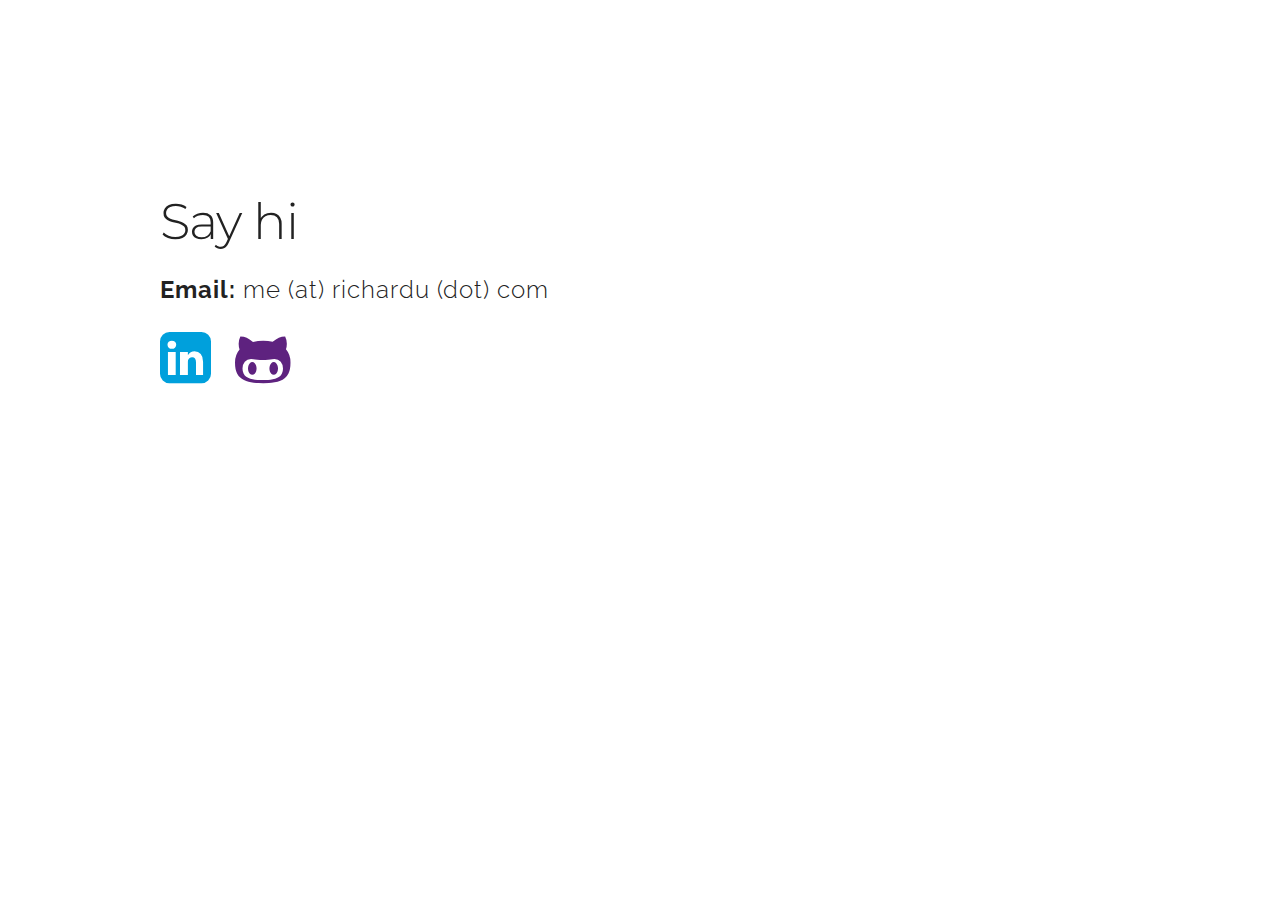
==== contact.html @ f724d688 "Finish contact page" ====
<!DOCTYPE html>
<html lang="en">
<head>

  <!-- Basic Page Needs
  –––––––––––––––––––––––––––––––––––––––––––––––––– -->
  <meta charset="utf-8">
  <title>Contact</title>
  <meta name="description" content="">
  <meta name="author" content="">

  <!-- Mobile Specific Metas
  –––––––––––––––––––––––––––––––––––––––––––––––––– -->
  <meta name="viewport" content="width=device-width, initial-scale=1">

  <!-- FONT
  –––––––––––––––––––––––––––––––––––––––––––––––––– -->
  <link href="https://fonts.googleapis.com/css?family=Montserrat:400,700|Raleway:300,400,600" rel="stylesheet">

  <!-- CSS
  –––––––––––––––––––––––––––––––––––––––––––––––––– -->
  <link rel="stylesheet" href="css/normalize.css">
  <link rel="stylesheet" href="css/skeleton.css">
  <link rel="stylesheet" href="css/contact.css">
  <link rel="stylesheet" href="font-awesome-4.6.3/css/font-awesome.min.css">

  <!-- Favicon (NEED TO UPDATE)
  –––––––––––––––––––––––––––––––––––––––––––––––––– -->
  <link rel="icon" type="image/png" href="images/favicon.png">

</head>
<body>

  <!-- Primary Page Layout
  –––––––––––––––––––––––––––––––––––––––––––––––––– -->
  <div class="container">
  	<div class="social-media">
  		
  	</div>
  	<div class="row" style="margin-top: 20%">
  		<div class="twelve columns">
  			<h1>Say hi</h1>
  			<h5><strong>Email: </strong> me (at) richardu (dot) com</h5>
  			<a class="contact-page-link" href="https://www.linkedin.com/in/richdu"><i id="linkedin" class="fa fa-linkedin-square fa-4x" style="margin-right: 20px"></i></a>
  			<a class="contact-page-link" href="https://github.com/richdu"><i id="github" class="fa fa-github-alt fa-4x"></i></a>
  		</div>
  	</div>
  </div>

<!-- End Document
  –––––––––––––––––––––––––––––––––––––––––––––––––– -->
</body>
</html>
---- css/skeleton.css ----
/*
* Skeleton V2.0.4
* Copyright 2014, Dave Gamache
* www.getskeleton.com
* Free to use under the MIT license.
* http://www.opensource.org/licenses/mit-license.php
* 12/29/2014
*/


/* Table of contents
––––––––––––––––––––––––––––––––––––––––––––––––––
- Grid
- Base Styles
- Typography
- Links
- Buttons
- Forms
- Lists
- Code
- Tables
- Spacing
- Utilities
- Clearing
- Media Queries
*/


/* Grid
–––––––––––––––––––––––––––––––––––––––––––––––––– */
.container {
  position: relative;
  width: 100%;
  max-width: 960px;
  margin: 0 auto;
  padding: 0 20px;
  box-sizing: border-box; }
.column,
.columns {
  width: 100%;
  float: left;
  box-sizing: border-box; }

/* For devices larger than 400px */
@media (min-width: 400px) {
  .container {
    width: 85%;
    padding: 0; }
}

/* For devices larger than 550px */
@media (min-width: 550px) {
  .container {
    width: 80%; }
  .column,
  .columns {
    margin-left: 4%; }
  .column:first-child,
  .columns:first-child {
    margin-left: 0; }

  .one.column,
  .one.columns                    { width: 4.66666666667%; }
  .two.columns                    { width: 13.3333333333%; }
  .three.columns                  { width: 22%;            }
  .four.columns                   { width: 30.6666666667%; }
  .five.columns                   { width: 39.3333333333%; }
  .six.columns                    { width: 48%;            }
  .seven.columns                  { width: 56.6666666667%; }
  .eight.columns                  { width: 65.3333333333%; }
  .nine.columns                   { width: 74.0%;          }
  .ten.columns                    { width: 82.6666666667%; }
  .eleven.columns                 { width: 91.3333333333%; }
  .twelve.columns                 { width: 100%; margin-left: 0; }

  .one-third.column               { width: 30.6666666667%; }
  .two-thirds.column              { width: 65.3333333333%; }

  .one-half.column                { width: 48%; }

  /* Offsets */
  .offset-by-one.column,
  .offset-by-one.columns          { margin-left: 8.66666666667%; }
  .offset-by-two.column,
  .offset-by-two.columns          { margin-left: 17.3333333333%; }
  .offset-by-three.column,
  .offset-by-three.columns        { margin-left: 26%;            }
  .offset-by-four.column,
  .offset-by-four.columns         { margin-left: 34.6666666667%; }
  .offset-by-five.column,
  .offset-by-five.columns         { margin-left: 43.3333333333%; }
  .offset-by-six.column,
  .offset-by-six.columns          { margin-left: 52%;            }
  .offset-by-seven.column,
  .offset-by-seven.columns        { margin-left: 60.6666666667%; }
  .offset-by-eight.column,
  .offset-by-eight.columns        { margin-left: 69.3333333333%; }
  .offset-by-nine.column,
  .offset-by-nine.columns         { margin-left: 78.0%;          }
  .offset-by-ten.column,
  .offset-by-ten.columns          { margin-left: 86.6666666667%; }
  .offset-by-eleven.column,
  .offset-by-eleven.columns       { margin-left: 95.3333333333%; }

  .offset-by-one-third.column,
  .offset-by-one-third.columns    { margin-left: 34.6666666667%; }
  .offset-by-two-thirds.column,
  .offset-by-two-thirds.columns   { margin-left: 69.3333333333%; }

  .offset-by-one-half.column,
  .offset-by-one-half.columns     { margin-left: 52%; }

}


/* Base Styles
–––––––––––––––––––––––––––––––––––––––––––––––––– */
/* NOTE
html is set to 62.5% so that all the REM measurements throughout Skeleton
are based on 10px sizing. So basically 1.5rem = 15px :) */
html {
  font-size: 62.5%; }
body {
  font-size: 1.5em; /* currently ems cause chrome bug misinterpreting rems on body element */
  line-height: 1.6;
  font-weight: 400;
  font-family: "Raleway", "HelveticaNeue", "Helvetica Neue", Helvetica, Arial, sans-serif;
  color: #222; }


/* Typography
–––––––––––––––––––––––––––––––––––––––––––––––––– */
h1, h2, h3, h4, h5, h6 {
  margin-top: 0;
  margin-bottom: 2rem;
  font-weight: 300; }
h1 { font-size: 4.0rem; line-height: 1.2;  letter-spacing: -.1rem;}
h2 { font-size: 3.6rem; line-height: 1.25; letter-spacing: -.1rem; }
h3 { font-size: 3.0rem; line-height: 1.3;  letter-spacing: -.1rem; }
h4 { font-size: 2.4rem; line-height: 1.35; letter-spacing: -.08rem; }
h5 { font-size: 1.8rem; line-height: 1.5;  letter-spacing: -.05rem; }
h6 { font-size: 1.5rem; line-height: 1.6;  letter-spacing: 0; }

/* Larger than phablet */
@media (min-width: 550px) {
  h1 { font-size: 5.0rem; }
  h2 { font-size: 4.2rem; }
  h3 { font-size: 3.6rem; }
  h4 { font-size: 3.0rem; }
  h5 { font-size: 2.4rem; }
  h6 { font-size: 1.5rem; }
}

p {
  margin-top: 0; }


/* Links
–––––––––––––––––––––––––––––––––––––––––––––––––– */
a {
  color: #1EAEDB; }
a:hover {
  color: #0FA0CE; }


/* Buttons
–––––––––––––––––––––––––––––––––––––––––––––––––– */
.button,
button,
input[type="submit"],
input[type="reset"],
input[type="button"] {
  display: inline-block;
  height: 38px;
  padding: 0 30px;
  color: #555;
  text-align: center;
  font-size: 11px;
  font-weight: 600;
  line-height: 38px;
  letter-spacing: .1rem;
  text-transform: uppercase;
  text-decoration: none;
  white-space: nowrap;
  background-color: transparent;
  border-radius: 4px;
  border: 1px solid #bbb;
  cursor: pointer;
  box-sizing: border-box; }
.button:hover,
button:hover,
input[type="submit"]:hover,
input[type="reset"]:hover,
input[type="button"]:hover,
.button:focus,
button:focus,
input[type="submit"]:focus,
input[type="reset"]:focus,
input[type="button"]:focus {
  color: #333;
  border-color: #888;
  outline: 0; }
.button.button-primary,
button.button-primary,
input[type="submit"].button-primary,
input[type="reset"].button-primary,
input[type="button"].button-primary {
  color: #FFF;
  background-color: #33C3F0;
  border-color: #33C3F0; }
.button.button-primary:hover,
button.button-primary:hover,
input[type="submit"].button-primary:hover,
input[type="reset"].button-primary:hover,
input[type="button"].button-primary:hover,
.button.button-primary:focus,
button.button-primary:focus,
input[type="submit"].button-primary:focus,
input[type="reset"].button-primary:focus,
input[type="button"].button-primary:focus {
  color: #FFF;
  background-color: #1EAEDB;
  border-color: #1EAEDB; }


/* Forms
–––––––––––––––––––––––––––––––––––––––––––––––––– */
input[type="email"],
input[type="number"],
input[type="search"],
input[type="text"],
input[type="tel"],
input[type="url"],
input[type="password"],
textarea,
select {
  height: 38px;
  padding: 6px 10px; /* The 6px vertically centers text on FF, ignored by Webkit */
  background-color: #fff;
  border: 1px solid #D1D1D1;
  border-radius: 4px;
  box-shadow: none;
  box-sizing: border-box; }
/* Removes awkward default styles on some inputs for iOS */
input[type="email"],
input[type="number"],
input[type="search"],
input[type="text"],
input[type="tel"],
input[type="url"],
input[type="password"],
textarea {
  -webkit-appearance: none;
     -moz-appearance: none;
          appearance: none; }
textarea {
  min-height: 65px;
  padding-top: 6px;
  padding-bottom: 6px; }
input[type="email"]:focus,
input[type="number"]:focus,
input[type="search"]:focus,
input[type="text"]:focus,
input[type="tel"]:focus,
input[type="url"]:focus,
input[type="password"]:focus,
textarea:focus,
select:focus {
  border: 1px solid #33C3F0;
  outline: 0; }
label,
legend {
  display: block;
  margin-bottom: .5rem;
  font-weight: 600; }
fieldset {
  padding: 0;
  border-width: 0; }
input[type="checkbox"],
input[type="radio"] {
  display: inline; }
label > .label-body {
  display: inline-block;
  margin-left: .5rem;
  font-weight: normal; }


/* Lists
–––––––––––––––––––––––––––––––––––––––––––––––––– */
ul {
  list-style: circle inside; }
ol {
  list-style: decimal inside; }
ol, ul {
  padding-left: 0;
  margin-top: 0; }
ul ul,
ul ol,
ol ol,
ol ul {
  margin: 1.5rem 0 1.5rem 3rem;
  font-size: 90%; }
li {
  margin-bottom: 1rem; }


/* Code
–––––––––––––––––––––––––––––––––––––––––––––––––– */
code {
  padding: .2rem .5rem;
  margin: 0 .2rem;
  font-size: 90%;
  white-space: nowrap;
  background: #F1F1F1;
  border: 1px solid #E1E1E1;
  border-radius: 4px; }
pre > code {
  display: block;
  padding: 1rem 1.5rem;
  white-space: pre; }


/* Tables
–––––––––––––––––––––––––––––––––––––––––––––––––– */
th,
td {
  padding: 12px 15px;
  text-align: left;
  border-bottom: 1px solid #E1E1E1; }
th:first-child,
td:first-child {
  padding-left: 0; }
th:last-child,
td:last-child {
  padding-right: 0; }


/* Spacing
–––––––––––––––––––––––––––––––––––––––––––––––––– */
button,
.button {
  margin-bottom: 1rem; }
input,
textarea,
select,
fieldset {
  margin-bottom: 1.5rem; }
pre,
blockquote,
dl,
figure,
table,
p,
ul,
ol,
form {
  margin-bottom: 2.5rem; }


/* Utilities
–––––––––––––––––––––––––––––––––––––––––––––––––– */
.u-full-width {
  width: 100%;
  box-sizing: border-box; }
.u-max-full-width {
  max-width: 100%;
  box-sizing: border-box; }
.u-pull-right {
  float: right; }
.u-pull-left {
  float: left; }


/* Misc
–––––––––––––––––––––––––––––––––––––––––––––––––– */
hr {
  margin-top: 3rem;
  margin-bottom: 3.5rem;
  border-width: 0;
  border-top: 1px solid #E1E1E1; }


/* Clearing
–––––––––––––––––––––––––––––––––––––––––––––––––– */

/* Self Clearing Goodness */
.container:after,
.row:after,
.u-cf {
  content: "";
  display: table;
  clear: both; }


/* Media Queries
–––––––––––––––––––––––––––––––––––––––––––––––––– */
/*
Note: The best way to structure the use of media queries is to create the queries
near the relevant code. For example, if you wanted to change the styles for buttons
on small devices, paste the mobile query code up in the buttons section and style it
there.
*/


/* Larger than mobile */
@media (min-width: 400px) {}

/* Larger than phablet (also point when grid becomes active) */
@media (min-width: 550px) {}

/* Larger than tablet */
@media (min-width: 750px) {}

/* Larger than desktop */
@media (min-width: 1000px) {}

/* Larger than Desktop HD */
@media (min-width: 1200px) {}
---- css/contact.css ----
h1 
{
	font-family: 'Montserrat', sans-serif;
}

h5
{
	letter-spacing: 1px;
}

.contact-page-link i:hover
{
	-webkit-filter: brightness(80%); /* Chrome, Safari, Opera */
    filter: brightness(80%);
}

#linkedin
{
	color: #00a0dc;
}

#github
{
	color: #5e227f;
}
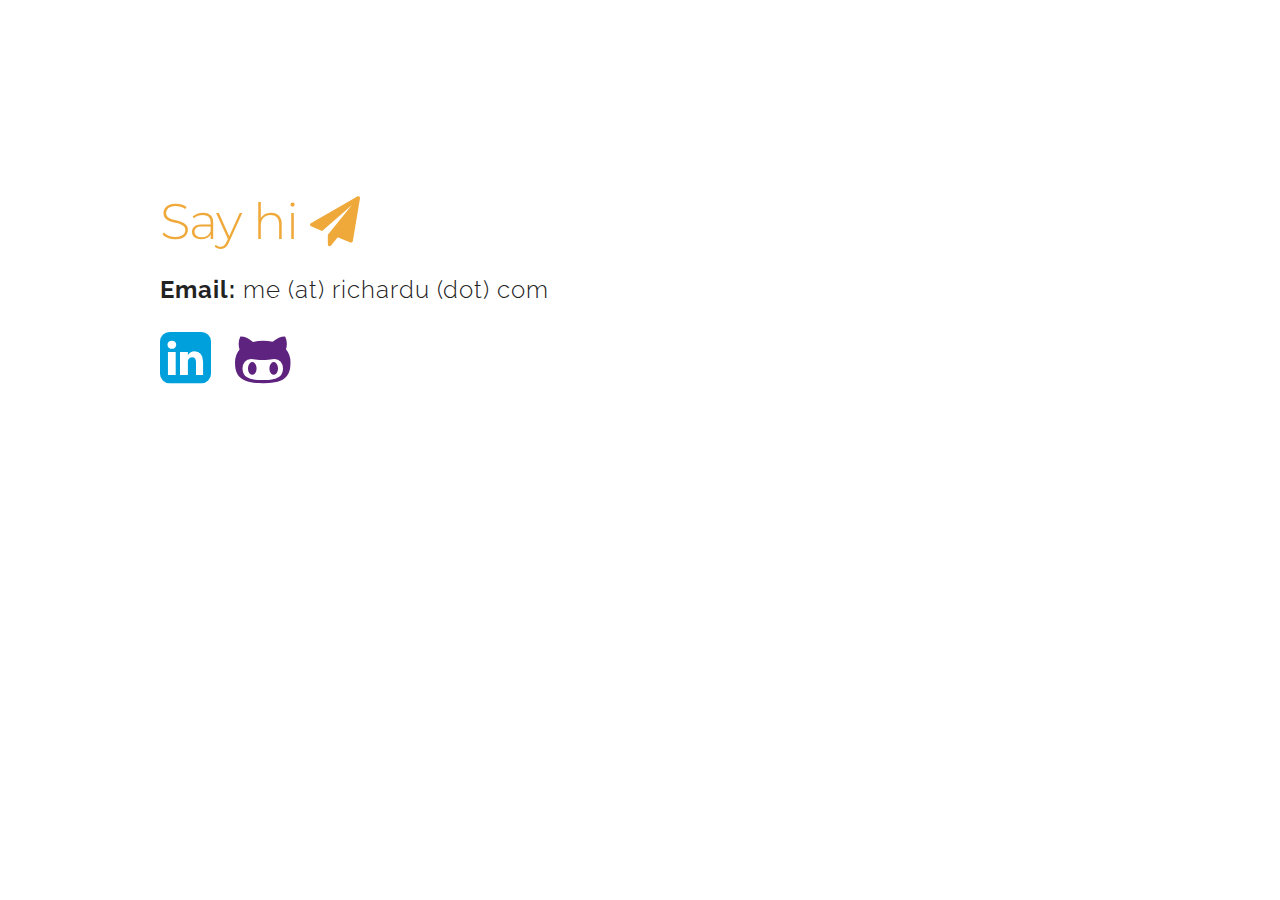
==== commit 5e44954e: "Minor updates" ====
--- a/contact.html
+++ b/contact.html
@@ -39,7 +39,7 @@
   	</div>
   	<div class="row" style="margin-top: 20%">
   		<div class="twelve columns">
-  			<h1>Say hi</h1>
+  			<h1>Say hi <i class="fa fa-paper-plane" aria-hidden="true"></i></h1>
   			<h5><strong>Email: </strong> me (at) richardu (dot) com</h5>
   			<a class="contact-page-link" href="https://www.linkedin.com/in/richdu"><i id="linkedin" class="fa fa-linkedin-square fa-4x" style="margin-right: 20px"></i></a>
   			<a class="contact-page-link" href="https://github.com/richdu"><i id="github" class="fa fa-github-alt fa-4x"></i></a>
--- a/css/contact.css
+++ b/css/contact.css
@@ -1,6 +1,7 @@
 h1 
 {
 	font-family: 'Montserrat', sans-serif;
+	color: #efa93a;
 }
 
 h5
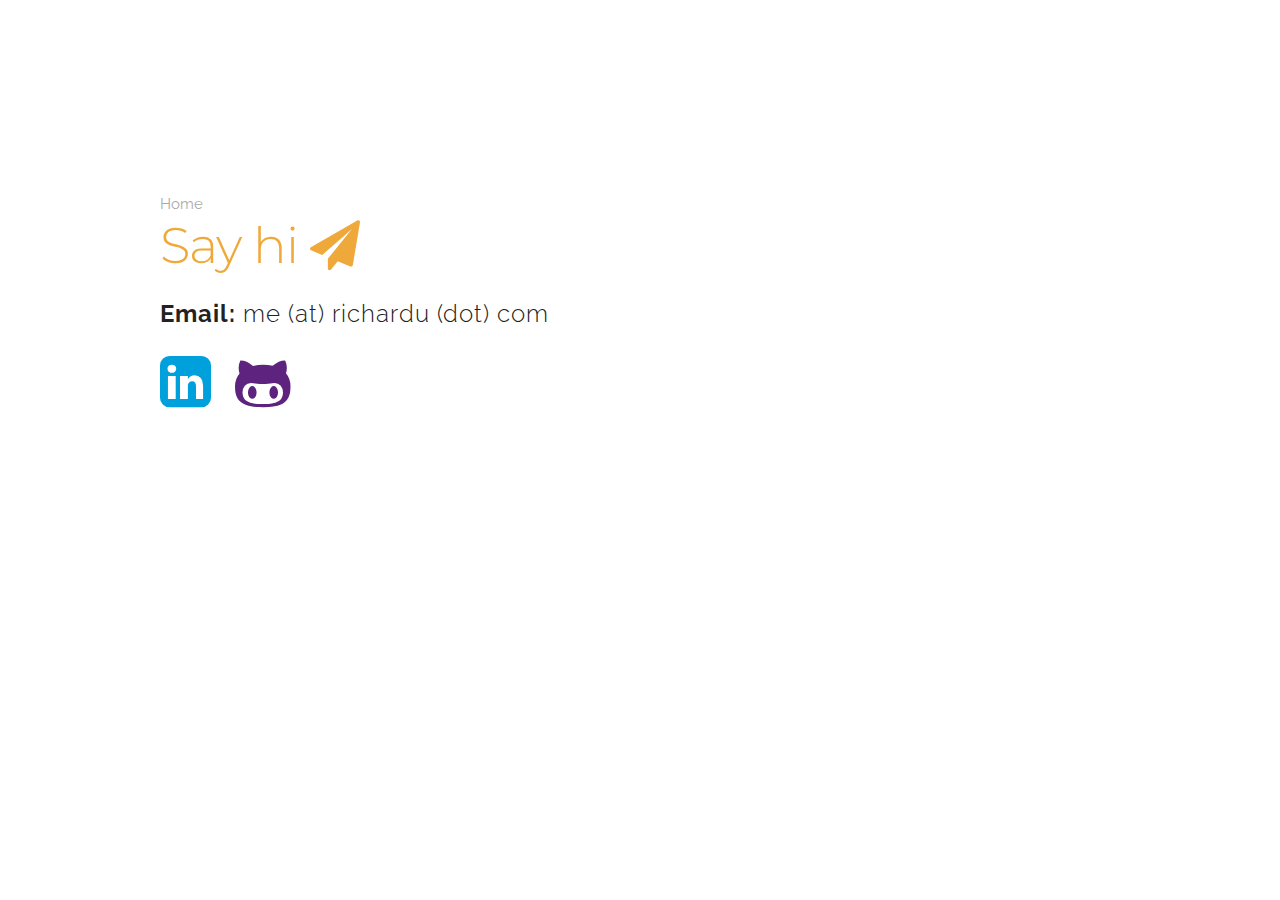
==== commit c7c25f73: "Added home links" ====
--- a/contact.html
+++ b/contact.html
@@ -26,7 +26,6 @@
 
   <!-- Favicon (NEED TO UPDATE)
   –––––––––––––––––––––––––––––––––––––––––––––––––– -->
-  <link rel="icon" type="image/png" href="images/favicon.png">
 
 </head>
 <body>
@@ -39,6 +38,7 @@
   	</div>
   	<div class="row" style="margin-top: 20%">
   		<div class="twelve columns">
+        <a class="home-link" href="index.html">Home</a>
   			<h1>Say hi <i class="fa fa-paper-plane" aria-hidden="true"></i></h1>
   			<h5><strong>Email: </strong> me (at) richardu (dot) com</h5>
   			<a class="contact-page-link" href="https://www.linkedin.com/in/richdu"><i id="linkedin" class="fa fa-linkedin-square fa-4x" style="margin-right: 20px"></i></a>
--- a/css/contact.css
+++ b/css/contact.css
@@ -24,3 +24,9 @@
 {
 	color: #5e227f;
 }
+
+.home-link
+{
+	color: #aaa;
+	text-decoration: none;
+}